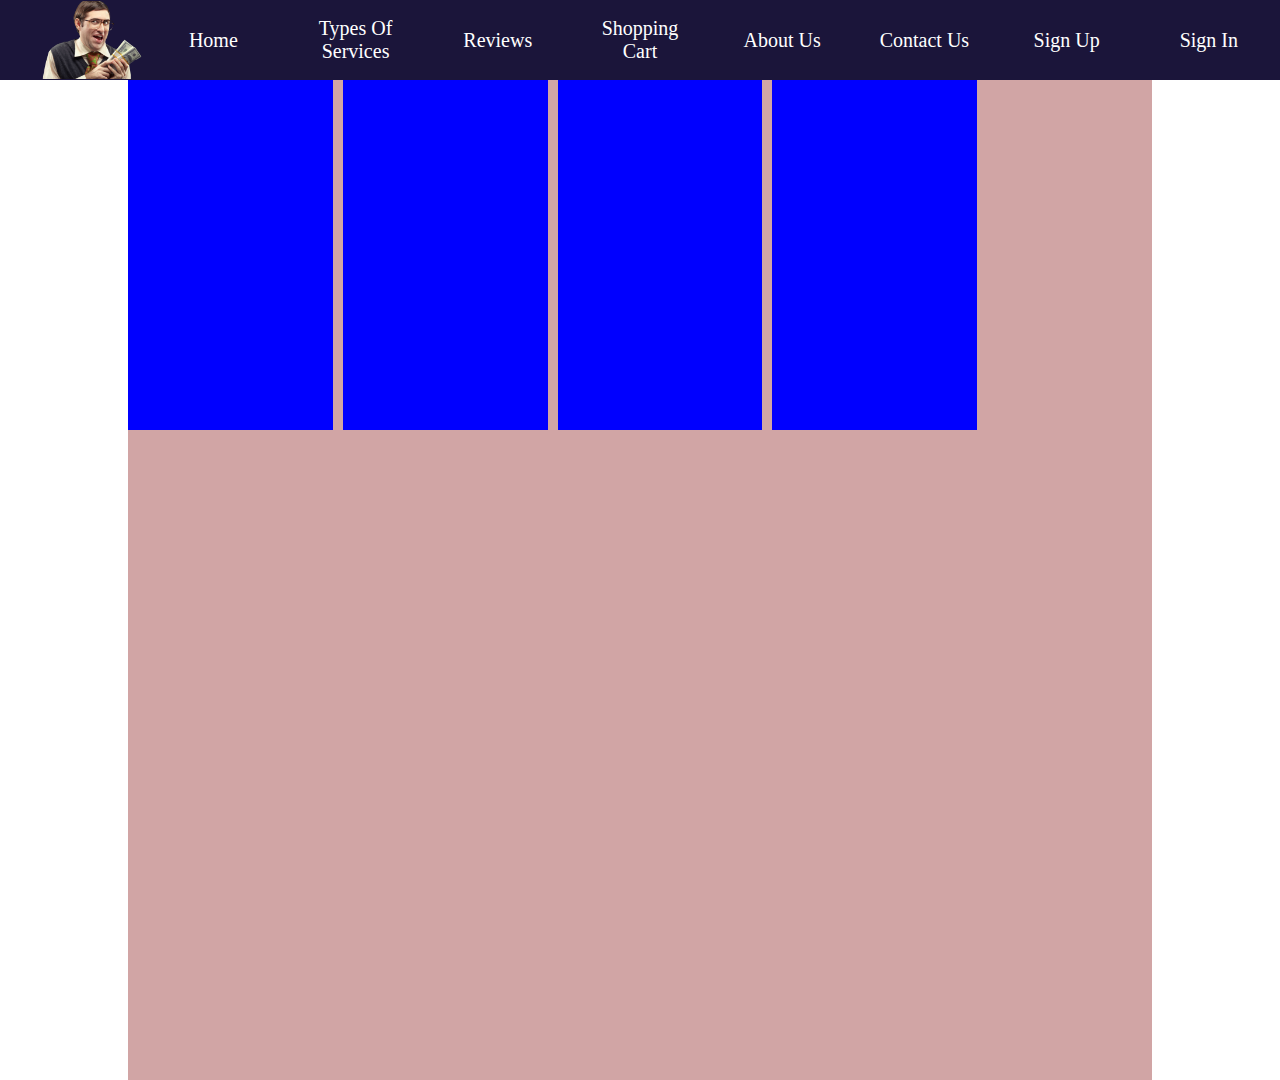
==== index.html @ 3e4d3a08 "Add files via upload" ====
<!DOCTYPE html>
<html lang="en">
<meta charset="UTF-8">
<title>Smart Customer Services</title>
<link rel="stylesheet" href="project-team19.css">

<style>
</style>

<body>

<div class="menu-bar">
    <div id="logo">
        <img src="logo.png">
    </div>
    <div>
        Home
    </div>
    <div>
        Types Of Services       
    </div>
    <div>
        Reviews
    </div>
    <div>
        Shopping Cart
    </div>
    <div>
        About Us
    </div>
    <div>
        Contact Us
    </div>
    <div>
        Sign Up
    </div>
    <div>
        Sign In
    </div>
</div>

<div class="container">
    
    <div id="item-list">
        <div id="item"></div>
        <div id="item"></div>
        <div id="item"></div>
        <div id="item"></div>
    </div>

</div>


</body>
</html>
---- project-team19.css ----
.container{
    height: 100%;
    width: 100%;
}
.menu-bar{
    height: 5em;
    width: 100%;
    background-color: rgb(27, 21, 58);

    display: flex;
    flex-wrap: nowrap;
}

body{margin:0px;}

.menu-bar > div{
    /* background-color: #ca4747; */
    color: white;
    width: 5em;
    margin: auto;
    text-align: center;
    /* line-height: 75px; */
    font-size: 20px;
}

img{
    max-width: 7em;
    max-height: 7em;
    display: block;
    background-color: transparent;
}

#item-list{
    height: 1000px;
    width: auto;
    background-color: rgb(209, 165, 165);
    margin: 0 10% 0 10%;
    display: grid;
    text-align: center;
    grid-template-columns: 20% 20% 20% 20%; 
    grid-template-rows: 35% 10%;
    grid-column-gap: 10px;
    grid-row-gap: 10px
}

#item{
    background-color: blue;
}
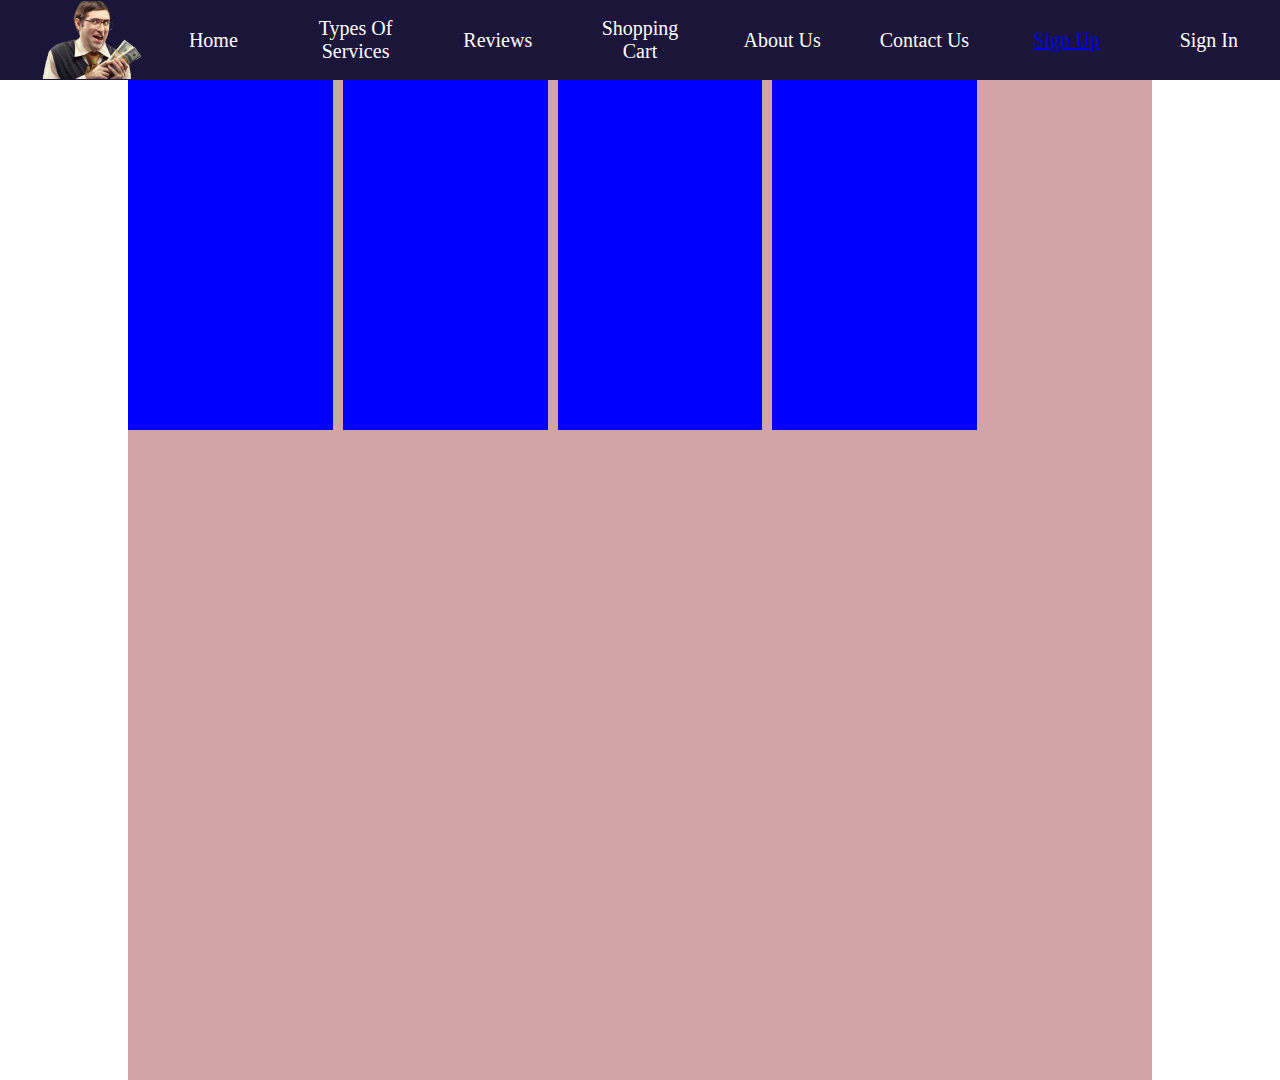
==== commit cdd99a27: "added very very basic form" ====
--- a/index.html
+++ b/index.html
@@ -32,7 +32,7 @@
         Contact Us
     </div>
     <div>
-        Sign Up
+        <a href="signup.html">Sign Up</a>
     </div>
     <div>
         Sign In
--- a/project-team19.css
+++ b/project-team19.css
@@ -47,3 +47,13 @@
     background-color: blue;
 }
 
+#signInField {
+    text-align: center;
+    font-size: 50px;
+    margin-top: 5em;
+    margin-left: 5em;
+    margin-right: 5em;
+    background-color: red;
+    padding: 20px;
+}
+
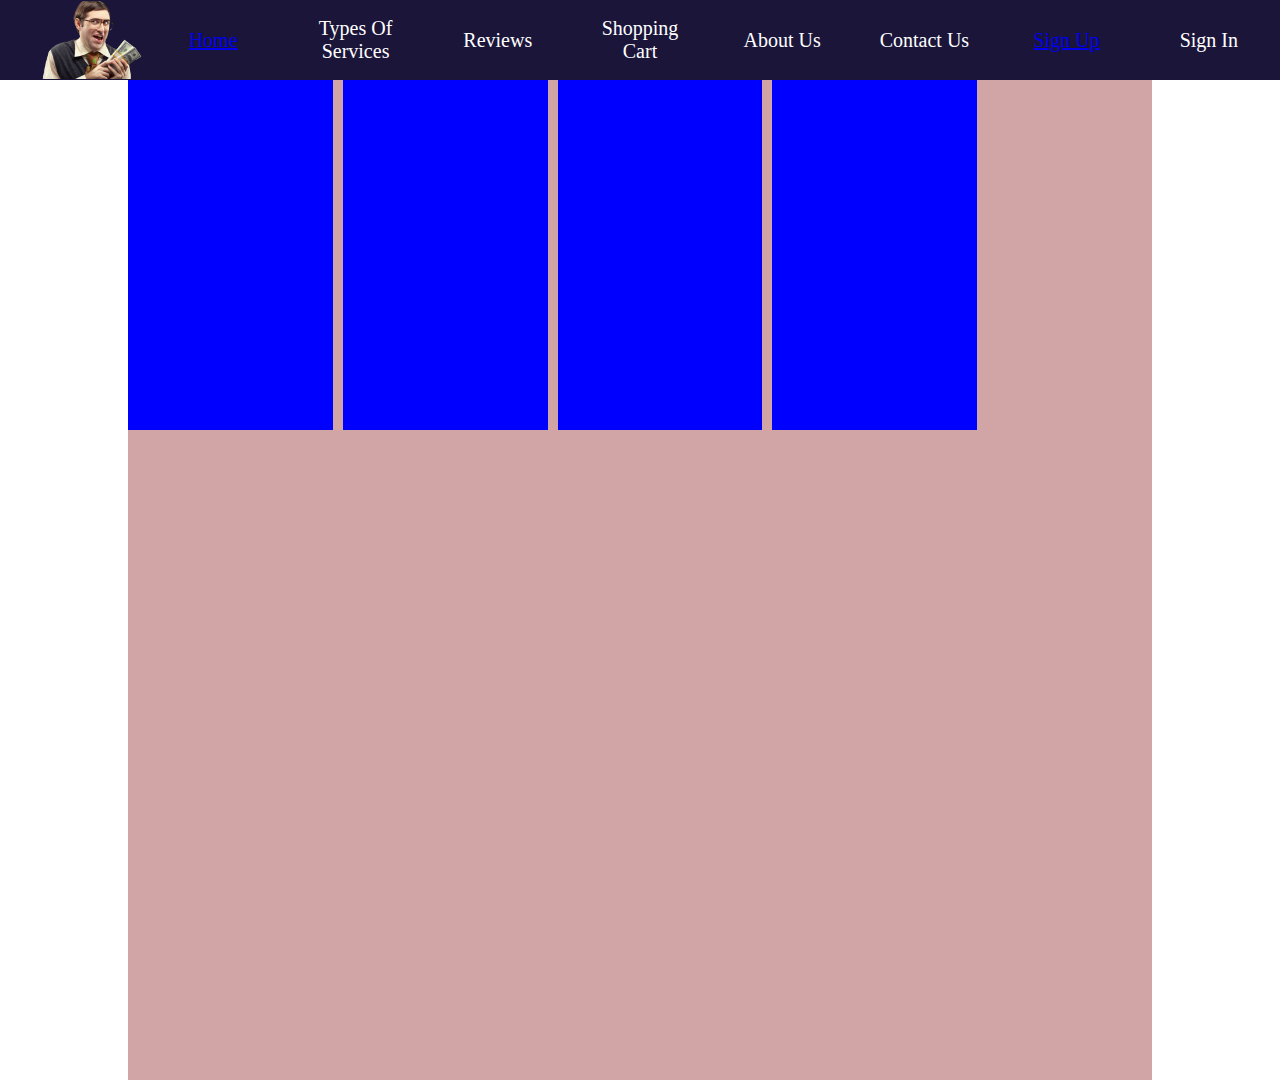
==== commit 6f4e42e4: "added php connection" ====
--- a/index.html
+++ b/index.html
@@ -14,7 +14,7 @@
         <img src="logo.png">
     </div>
     <div>
-        Home
+        <a href="index.html">Home</a>
     </div>
     <div>
         Types Of Services       
@@ -32,7 +32,7 @@
         Contact Us
     </div>
     <div>
-        <a href="signup.html">Sign Up</a>
+        <a href="signup.php">Sign Up</a>
     </div>
     <div>
         Sign In
--- a/project-team19.css
+++ b/project-team19.css
@@ -50,10 +50,12 @@
 #signInField {
     text-align: center;
     font-size: 50px;
+    
     margin-top: 5em;
     margin-left: 5em;
     margin-right: 5em;
-    background-color: red;
+    background-color: rgb(92, 160, 216);
     padding: 20px;
 }
 
+
